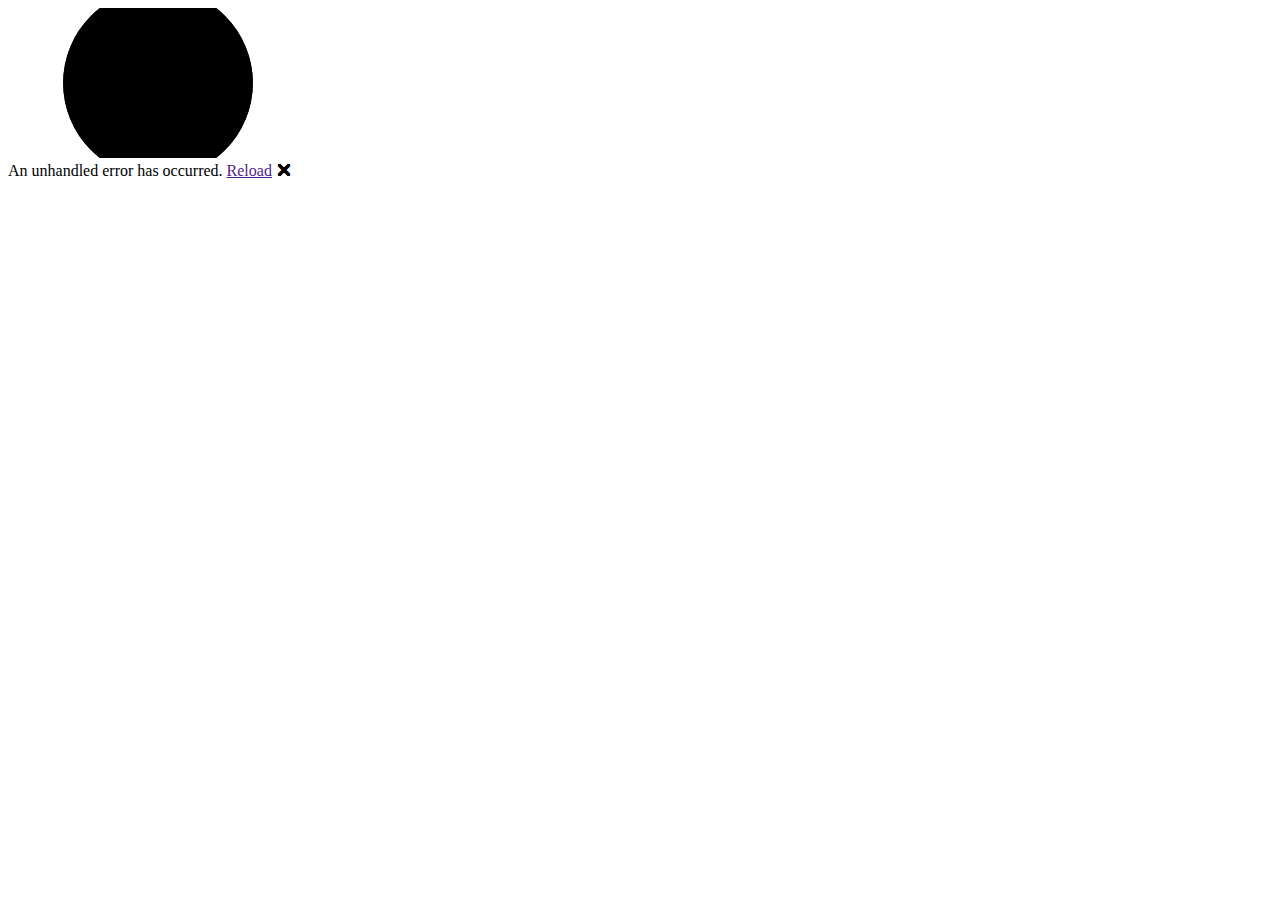
==== wwwroot/index.html @ b8a9a627 "add blazor wasm" ====
<!DOCTYPE html>
<html lang="en">

<head>
    <meta charset="utf-8" />
    <meta name="viewport" content="width=device-width, initial-scale=1.0, maximum-scale=1.0, user-scalable=no" />
    <title>demo</title>
    <base href="/" />
    <link href="css/bootstrap/bootstrap.min.css" rel="stylesheet" />
    <link href="css/app.css" rel="stylesheet" />
    <link rel="icon" type="image/png" href="favicon.png" />
    <link href="demo.styles.css" rel="stylesheet" />
</head>

<body>
    <div id="app">
        <svg class="loading-progress">
            <circle r="40%" cx="50%" cy="50%" />
            <circle r="40%" cx="50%" cy="50%" />
        </svg>
        <div class="loading-progress-text"></div>
    </div>

    <div id="blazor-error-ui">
        An unhandled error has occurred.
        <a href="" class="reload">Reload</a>
        <a class="dismiss">🗙</a>
    </div>
    <script src="_framework/blazor.webassembly.js"></script>
</body>

</html>
---- wwwroot/css/app.css ----
@import url('open-iconic/font/css/open-iconic-bootstrap.min.css');

html, body {
    font-family: 'Helvetica Neue', Helvetica, Arial, sans-serif;
}

h1:focus {
    outline: none;
}

a, .btn-link {
    color: #0071c1;
}

.btn-primary {
    color: #fff;
    background-color: #1b6ec2;
    border-color: #1861ac;
}

.btn:focus, .btn:active:focus, .btn-link.nav-link:focus, .form-control:focus, .form-check-input:focus {
  box-shadow: 0 0 0 0.1rem white, 0 0 0 0.25rem #258cfb;
}

.content {
    padding-top: 1.1rem;
}

.valid.modified:not([type=checkbox]) {
    outline: 1px solid #26b050;
}

.invalid {
    outline: 1px solid red;
}

.validation-message {
    color: red;
}

#blazor-error-ui {
    background: lightyellow;
    bottom: 0;
    box-shadow: 0 -1px 2px rgba(0, 0, 0, 0.2);
    display: none;
    left: 0;
    padding: 0.6rem 1.25rem 0.7rem 1.25rem;
    position: fixed;
    width: 100%;
    z-index: 1000;
}

    #blazor-error-ui .dismiss {
        cursor: pointer;
        position: absolute;
        right: 0.75rem;
        top: 0.5rem;
    }

.blazor-error-boundary {
    background: url([data-uri]) no-repeat 1rem/1.8rem, #b32121;
    padding: 1rem 1rem 1rem 3.7rem;
    color: white;
}

    .blazor-error-boundary::after {
        content: "An error has occurred."
    }

.loading-progress {
    position: relative;
    display: block;
    width: 8rem;
    height: 8rem;
    margin: 20vh auto 1rem auto;
}

    .loading-progress circle {
        fill: none;
        stroke: #e0e0e0;
        stroke-width: 0.6rem;
        transform-origin: 50% 50%;
        transform: rotate(-90deg);
    }

        .loading-progress circle:last-child {
            stroke: #1b6ec2;
            stroke-dasharray: calc(3.141 * var(--blazor-load-percentage, 0%) * 0.8), 500%;
            transition: stroke-dasharray 0.05s ease-in-out;
        }

.loading-progress-text {
    position: absolute;
    text-align: center;
    font-weight: bold;
    inset: calc(20vh + 3.25rem) 0 auto 0.2rem;
}

    .loading-progress-text:after {
        content: var(--blazor-load-percentage-text, "Loading");
    }
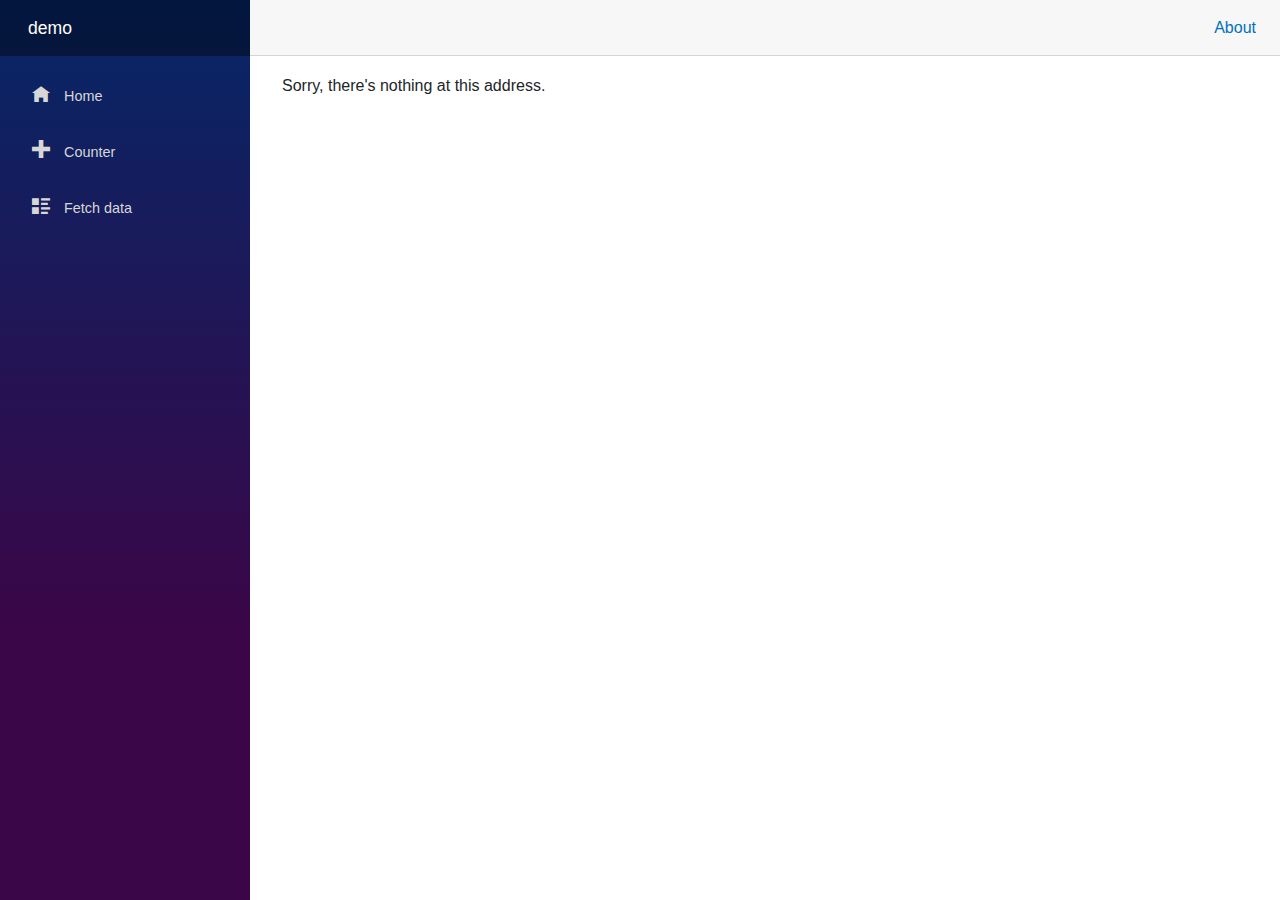
==== commit d213e168: "Update index.html" ====
--- a/wwwroot/index.html
+++ b/wwwroot/index.html
@@ -5,7 +5,7 @@
     <meta charset="utf-8" />
     <meta name="viewport" content="width=device-width, initial-scale=1.0, maximum-scale=1.0, user-scalable=no" />
     <title>demo</title>
-    <base href="/" />
+    <base href="/demo" />
     <link href="css/bootstrap/bootstrap.min.css" rel="stylesheet" />
     <link href="css/app.css" rel="stylesheet" />
     <link rel="icon" type="image/png" href="favicon.png" />
